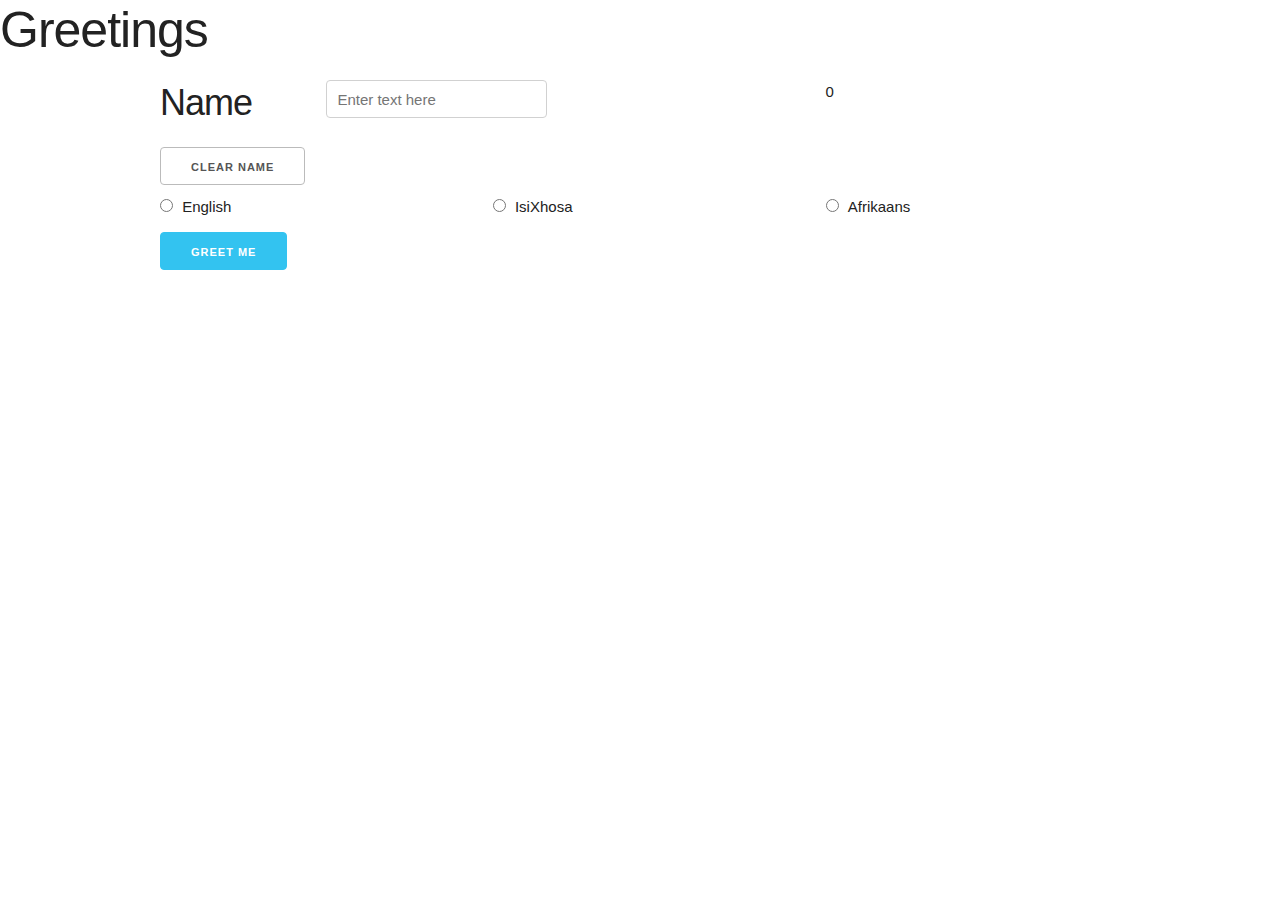
==== Index.html @ 069d4a2c "started doing Greeting" ====
<head>
  <meta charset="utf-8">
  <title></title>
  <link rel="stylesheet" href="css/greet.css">
  <link rel="stylesheet" href="css/skeleton.css">

</head>

<body>
  <header>
    <h1>Greetings</h1>
  </header>
  <div class="container">
    <div class="row">
      <div class="two columns">
        <h3>Name </h3>
      </div>
      <div class="six columns">
        <input type="text" name="name of a person" placeholder="Enter text here" id="myInput">
      </div>

      <div class="two columns">
        0
      </div>
    </div>
    <div class="row">
      <button onclick="document.getElementById('myInput').value = ''">Clear name </button>
    </div>

    <div class="row">
      <label class="four columns">
                <input type="radio" name="languageType" class="languageTypeRadio" value="Hi">
                <span class="label-body">English</span>
              </label>
      <label class="four columns">
                <input type="radio" name="languageType" class="languageTypeRadio" value="Molo">
                <span class="label-body">IsiXhosa</span>
              </label>
      <label class="four columns">
                <input type="radio" name="languageType" class="languageTypeRadio" value="Hallo">
                <span class="label-body">Afrikaans</span>
              </label>
    </div>

    <div class="">
      <button class="button-primary LanguageAddBtn" type="button" name="button">Greet Me</button>
          </div>
          

    </div>
    <script src="js/greet-factory.js" charset="utf-8"></script>
    <script src="js/greet.js" charset="utf-8"></script>
</body>

</html>
---- css/greet.css ----
.buttons{
    margin-top: 1em;
}

.container {

  width : 1024px;
  margin: auto;
  background-color: ;
  padding : 1em;
  font-family: arial;
}

.counter {
  font-size: 3em;
}

button {
  padding: 1em;
  font-size: 1em;
  background-color: orange;
}




/*! normalize.css v3.0.2 | MIT License | git.io/normalize */

/**
 * 1. Set default font family to sans-serif.
 * 2. Prevent iOS text size adjust after orientation change, without disabling
 *    user zoom.
 */

html {
  font-family: sans-serif;
  /* 1 */
  -ms-text-size-adjust: 100%;
  /* 2 */
  -webkit-text-size-adjust: 100%;
  /* 2 */
}

/**
 * Remove default margin.
 */

body {
  margin: 0;
}

/* HTML5 display definitions
   ========================================================================== */

/**
 * Correct `block` display not defined for any HTML5 element in IE 8/9.
 * Correct `block` display not defined for `details` or `summary` in IE 10/11
 * and Firefox.
 * Correct `block` display not defined for `main` in IE 11.
 */

article, aside, details, figcaption, figure, footer, header, hgroup, main, menu, nav, section, summary {
  display: block;
}

/**
 * 1. Correct `inline-block` display not defined in IE 8/9.
 * 2. Normalize vertical alignment of `progress` in Chrome, Firefox, and Opera.
 */

audio, canvas, progress, video {
  display: inline-block;
  /* 1 */
  vertical-align: baseline;
  /* 2 */
}

/**
 * Prevent modern browsers from displaying `audio` without controls.
 * Remove excess height in iOS 5 devices.
 */

audio:not([controls]) {
  display: none;
  height: 0;
}

/**
 * Address `[hidden]` styling not present in IE 8/9/10.
 * Hide the `template` element in IE 8/9/11, Safari, and Firefox < 22.
 */

[hidden], template {
  display: none;
}

/* Links
   ========================================================================== */

/**
 * Remove the gray background color from active links in IE 10.
 */

a {
  background-color: transparent;
}

/**
 * Improve readability when focused and also mouse hovered in all browsers.
 */

a:active, a:hover {
  outline: 0;
}

/* Text-level semantics
   ========================================================================== */

/**
 * Address styling not present in IE 8/9/10/11, Safari, and Chrome.
 */

abbr[title] {
  border-bottom: 1px dotted;
}

/**
 * Address style set to `bolder` in Firefox 4+, Safari, and Chrome.
 */

b, strong {
  font-weight: bold;
}

/**
 * Address styling not present in Safari and Chrome.
 */

dfn {
  font-style: italic;
}

/**
 * Address variable `h1` font-size and margin within `section` and `article`
 * contexts in Firefox 4+, Safari, and Chrome.
 */

h1 {
  font-size: 2em;
  margin: 0.67em 0;
}

/**
 * Address styling not present in IE 8/9.
 */

mark {
  background: #ff0;
  color: #000;
}

/**
 * Address inconsistent and variable font size in all browsers.
 */

small {
  font-size: 80%;
}

/**
 * Prevent `sub` and `sup` affecting `line-height` in all browsers.
 */

sub, sup {
  font-size: 75%;
  line-height: 0;
  position: relative;
  vertical-align: baseline;
}

sup {
  top: -0.5em;
}

sub {
  bottom: -0.25em;
}

/* Embedded content
   ========================================================================== */

/**
 * Remove border when inside `a` element in IE 8/9/10.
 */

img {
  border: 0;
}

/**
 * Correct overflow not hidden in IE 9/10/11.
 */

svg:not(:root) {
  overflow: hidden;
}

/* Grouping content
   ========================================================================== */

/**
 * Address margin not present in IE 8/9 and Safari.
 */

figure {
  margin: 1em 40px;
}

/**
 * Address differences between Firefox and other browsers.
 */

hr {
  -moz-box-sizing: content-box;
  box-sizing: content-box;
  height: 0;
}

/**
 * Contain overflow in all browsers.
 */

pre {
  overflow: auto;
}

/**
 * Address odd `em`-unit font size rendering in all browsers.
 */

code, kbd, pre, samp {
  font-family: monospace, monospace;
  font-size: 1em;
}

/* Forms
   ========================================================================== */

/**
 * Known limitation: by default, Chrome and Safari on OS X allow very limited
 * styling of `select`, unless a `border` property is set.
 */

/**
 * 1. Correct color not being inherited.
 *    Known issue: affects color of disabled elements.
 * 2. Correct font properties not being inherited.
 * 3. Address margins set differently in Firefox 4+, Safari, and Chrome.
 */

button, input, optgroup, select, textarea {
  color: inherit;
  /* 1 */
  font: inherit;
  /* 2 */
  margin: 0;
  /* 3 */
}

/**
 * Address `overflow` set to `hidden` in IE 8/9/10/11.
 */

button {
  overflow: visible;
}

/**
 * Address inconsistent `text-transform` inheritance for `button` and `select`.
 * All other form control elements do not inherit `text-transform` values.
 * Correct `button` style inheritance in Firefox, IE 8/9/10/11, and Opera.
 * Correct `select` style inheritance in Firefox.
 */

button, select {
  text-transform: none;
}

/**
 * 1. Avoid the WebKit bug in Android 4.0.* where (2) destroys native `audio`
 *    and `video` controls.
 * 2. Correct inability to style clickable `input` types in iOS.
 * 3. Improve usability and consistency of cursor style between image-type
 *    `input` and others.
 */

button, html input[type="button"],
/* 1 */

input[type="reset"], input[type="submit"] {
  -webkit-appearance: button;
  /* 2 */
  cursor: pointer;
  /* 3 */
}

/**
 * Re-set default cursor for disabled elements.
 */

button[disabled], html input[disabled] {
  cursor: default;
}

/**
 * Remove inner padding and border in Firefox 4+.
 */

button::-moz-focus-inner, input::-moz-focus-inner {
  border: 0;
  padding: 0;
}

/**
 * Address Firefox 4+ setting `line-height` on `input` using `!important` in
 * the UA stylesheet.
 */

input {
  line-height: normal;
}

/**
 * It's recommended that you don't attempt to style these elements.
 * Firefox's implementation doesn't respect box-sizing, padding, or width.
 *
 * 1. Address box sizing set to `content-box` in IE 8/9/10.
 * 2. Remove excess padding in IE 8/9/10.
 */

input[type="checkbox"], input[type="radio"] {
  box-sizing: border-box;
  /* 1 */
  padding: 0;
  /* 2 */
}

/**
 * Fix the cursor style for Chrome's increment/decrement buttons. For certain
 * `font-size` values of the `input`, it causes the cursor style of the
 * decrement button to change from `default` to `text`.
 */

input[type="number"]::-webkit-inner-spin-button, input[type="number"]::-webkit-outer-spin-button {
  height: auto;
}

/**
 * 1. Address `appearance` set to `searchfield` in Safari and Chrome.
 * 2. Address `box-sizing` set to `border-box` in Safari and Chrome
 *    (include `-moz` to future-proof).
 */

input[type="search"] {
  -webkit-appearance: textfield;
  /* 1 */
  -moz-box-sizing: content-box;
  -webkit-box-sizing: content-box;
  /* 2 */
  box-sizing: content-box;
}

/**
 * Remove inner padding and search cancel button in Safari and Chrome on OS X.
 * Safari (but not Chrome) clips the cancel button when the search input has
 * padding (and `textfield` appearance).
 */

input[type="search"]::-webkit-search-cancel-button, input[type="search"]::-webkit-search-decoration {
  -webkit-appearance: none;
}

/**
 * Define consistent border, margin, and padding.
 */

fieldset {
  border: 1px solid #c0c0c0;
  margin: 0 2px;
  padding: 0.35em 0.625em 0.75em;
}

/**
 * 1. Correct `color` not being inherited in IE 8/9/10/11.
 * 2. Remove padding so people aren't caught out if they zero out fieldsets.
 */

legend {
  border: 0;
  /* 1 */
  padding: 0;
  /* 2 */
}

/**
 * Remove default vertical scrollbar in IE 8/9/10/11.
 */

textarea {
  overflow: auto;
}

/**
 * Don't inherit the `font-weight` (applied by a rule above).
 * NOTE: the default cannot safely be changed in Chrome and Safari on OS X.
 */

optgroup {
  font-weight: bold;
}

/* Tables
   ========================================================================== */

/**
 * Remove most spacing between table cells.
 */

table {
  border-collapse: collapse;
  border-spacing: 0;
}

td, th {
  padding: 0;
}
---- css/skeleton.css ----
/*
* Skeleton V2.0.4
* Copyright 2014, Dave Gamache
* www.getskeleton.com
* Free to use under the MIT license.
* http://www.opensource.org/licenses/mit-license.php
* 12/29/2014
*/

/* Table of contents
––––––––––––––––––––––––––––––––––––––––––––––––––
- Grid
- Base Styles
- Typography
- Links
- Buttons
- Forms
- Lists
- Code
- Tables
- Spacing
- Utilities
- Clearing
- Media Queries
*/

/* Grid
–––––––––––––––––––––––––––––––––––––––––––––––––– */
.container {
  position: relative;
  width: 100%;
  max-width: 960px;
  margin: 0 auto;
  padding: 0 20px;
  box-sizing: border-box;
}

.column, .columns {
  width: 100%;
  float: left;
  box-sizing: border-box;
}

/* For devices larger than 400px */

@media (min-width: 400px) {
  .container {
    width: 85%;
    padding: 0;
  }
}

/* For devices larger than 550px */

@media (min-width: 550px) {
  .container {
    width: 80%;
  }
  .column, .columns {
    margin-left: 4%;
  }
  .column:first-child, .columns:first-child {
    margin-left: 0;
  }
  .one.column, .one.columns {
    width: 4.66666666667%;
  }
  .two.columns {
    width: 13.3333333333%;
  }
  .three.columns {
    width: 22%;
  }
  .four.columns {
    width: 30.6666666667%;
  }
  .five.columns {
    width: 39.3333333333%;
  }
  .six.columns {
    width: 48%;
  }
  .seven.columns {
    width: 56.6666666667%;
  }
  .eight.columns {
    width: 65.3333333333%;
  }
  .nine.columns {
    width: 74.0%;
  }
  .ten.columns {
    width: 82.6666666667%;
  }
  .eleven.columns {
    width: 91.3333333333%;
  }
  .twelve.columns {
    width: 100%;
    margin-left: 0;
  }
  .one-third.column {
    width: 30.6666666667%;
  }
  .two-thirds.column {
    width: 65.3333333333%;
  }
  .one-half.column {
    width: 48%;
  }
  /* Offsets */
  .offset-by-one.column, .offset-by-one.columns {
    margin-left: 8.66666666667%;
  }
  .offset-by-two.column, .offset-by-two.columns {
    margin-left: 17.3333333333%;
  }
  .offset-by-three.column, .offset-by-three.columns {
    margin-left: 26%;
  }
  .offset-by-four.column, .offset-by-four.columns {
    margin-left: 34.6666666667%;
  }
  .offset-by-five.column, .offset-by-five.columns {
    margin-left: 43.3333333333%;
  }
  .offset-by-six.column, .offset-by-six.columns {
    margin-left: 52%;
  }
  .offset-by-seven.column, .offset-by-seven.columns {
    margin-left: 60.6666666667%;
  }
  .offset-by-eight.column, .offset-by-eight.columns {
    margin-left: 69.3333333333%;
  }
  .offset-by-nine.column, .offset-by-nine.columns {
    margin-left: 78.0%;
  }
  .offset-by-ten.column, .offset-by-ten.columns {
    margin-left: 86.6666666667%;
  }
  .offset-by-eleven.column, .offset-by-eleven.columns {
    margin-left: 95.3333333333%;
  }
  .offset-by-one-third.column, .offset-by-one-third.columns {
    margin-left: 34.6666666667%;
  }
  .offset-by-two-thirds.column, .offset-by-two-thirds.columns {
    margin-left: 69.3333333333%;
  }
  .offset-by-one-half.column, .offset-by-one-half.columns {
    margin-left: 52%;
  }
}

/* Base Styles
–––––––––––––––––––––––––––––––––––––––––––––––––– */

/* NOTE
html is set to 62.5% so that all the REM measurements throughout Skeleton
are based on 10px sizing. So basically 1.5rem = 15px :) */

html {
  font-size: 62.5%;
}

body {
  font-size: 1.5em;
  /* currently ems cause chrome bug misinterpreting rems on body element */
  line-height: 1.6;
  font-weight: 400;
  font-family: "Raleway", "HelveticaNeue", "Helvetica Neue", Helvetica, Arial, sans-serif;
  color: #222;
}

/* Typography
–––––––––––––––––––––––––––––––––––––––––––––––––– */

h1, h2, h3, h4, h5, h6 {
  margin-top: 0;
  margin-bottom: 2rem;
  font-weight: 300;
}

h1 {
  font-size: 4.0rem;
  line-height: 1.2;
  letter-spacing: -.1rem;
}

h2 {
  font-size: 3.6rem;
  line-height: 1.25;
  letter-spacing: -.1rem;
}

h3 {
  font-size: 3.0rem;
  line-height: 1.3;
  letter-spacing: -.1rem;
}

h4 {
  font-size: 2.4rem;
  line-height: 1.35;
  letter-spacing: -.08rem;
}

h5 {
  font-size: 1.8rem;
  line-height: 1.5;
  letter-spacing: -.05rem;
}

h6 {
  font-size: 1.5rem;
  line-height: 1.6;
  letter-spacing: 0;
}

/* Larger than phablet */

@media (min-width: 550px) {
  h1 {
    font-size: 5.0rem;
  }
  h2 {
    font-size: 4.2rem;
  }
  h3 {
    font-size: 3.6rem;
  }
  h4 {
    font-size: 3.0rem;
  }
  h5 {
    font-size: 2.4rem;
  }
  h6 {
    font-size: 1.5rem;
  }
}

p {
  margin-top: 0;
}

/* Links
–––––––––––––––––––––––––––––––––––––––––––––––––– */

a {
  color: #1EAEDB;
}

a:hover {
  color: #0FA0CE;
}

/* Buttons
–––––––––––––––––––––––––––––––––––––––––––––––––– */

.button, button, input[type="submit"], input[type="reset"], input[type="button"] {
  display: inline-block;
  height: 38px;
  padding: 0 30px;
  color: #555;
  text-align: center;
  font-size: 11px;
  font-weight: 600;
  line-height: 38px;
  letter-spacing: .1rem;
  text-transform: uppercase;
  text-decoration: none;
  white-space: nowrap;
  background-color: transparent;
  border-radius: 4px;
  border: 1px solid #bbb;
  cursor: pointer;
  box-sizing: border-box;
}

.button:hover, button:hover, input[type="submit"]:hover, input[type="reset"]:hover, input[type="button"]:hover, .button:focus, button:focus, input[type="submit"]:focus, input[type="reset"]:focus, input[type="button"]:focus {
  color: #333;
  border-color: #888;
  outline: 0;
}

.button.button-primary, button.button-primary, input[type="submit"].button-primary, input[type="reset"].button-primary, input[type="button"].button-primary {
  color: #FFF;
  background-color: #33C3F0;
  border-color: #33C3F0;
}

.button.button-primary:hover, button.button-primary:hover, input[type="submit"].button-primary:hover, input[type="reset"].button-primary:hover, input[type="button"].button-primary:hover, .button.button-primary:focus, button.button-primary:focus, input[type="submit"].button-primary:focus, input[type="reset"].button-primary:focus, input[type="button"].button-primary:focus {
  color: #FFF;
  background-color: #1EAEDB;
  border-color: #1EAEDB;
}

/* Forms
–––––––––––––––––––––––––––––––––––––––––––––––––– */

input[type="email"], input[type="number"], input[type="search"], input[type="text"], input[type="tel"], input[type="url"], input[type="password"], textarea, select {
  height: 38px;
  padding: 6px 10px;
  /* The 6px vertically centers text on FF, ignored by Webkit */
  background-color: #fff;
  border: 1px solid #D1D1D1;
  border-radius: 4px;
  box-shadow: none;
  box-sizing: border-box;
}

/* Removes awkward default styles on some inputs for iOS */

input[type="email"], input[type="number"], input[type="search"], input[type="text"], input[type="tel"], input[type="url"], input[type="password"], textarea {
  -webkit-appearance: none;
  -moz-appearance: none;
  appearance: none;
}

textarea {
  min-height: 65px;
  padding-top: 6px;
  padding-bottom: 6px;
}

input[type="email"]:focus, input[type="number"]:focus, input[type="search"]:focus, input[type="text"]:focus, input[type="tel"]:focus, input[type="url"]:focus, input[type="password"]:focus, textarea:focus, select:focus {
  border: 1px solid #33C3F0;
  outline: 0;
}

label, legend {
  display: block;
  margin-bottom: .5rem;
  font-weight: 600;
}

fieldset {
  padding: 0;
  border-width: 0;
}

input[type="checkbox"], input[type="radio"] {
  display: inline;
}

label>.label-body {
  display: inline-block;
  margin-left: .5rem;
  font-weight: normal;
}

/* Lists
–––––––––––––––––––––––––––––––––––––––––––––––––– */

ul {
  list-style: circle inside;
}

ol {
  list-style: decimal inside;
}

ol, ul {
  padding-left: 0;
  margin-top: 0;
}

ul ul, ul ol, ol ol, ol ul {
  margin: 1.5rem 0 1.5rem 3rem;
  font-size: 90%;
}

li {
  margin-bottom: 1rem;
}

/* Code
–––––––––––––––––––––––––––––––––––––––––––––––––– */

code {
  padding: .2rem .5rem;
  margin: 0 .2rem;
  font-size: 90%;
  white-space: nowrap;
  background: #F1F1F1;
  border: 1px solid #E1E1E1;
  border-radius: 4px;
}

pre>code {
  display: block;
  padding: 1rem 1.5rem;
  white-space: pre;
}

/* Tables
–––––––––––––––––––––––––––––––––––––––––––––––––– */

th, td {
  padding: 12px 15px;
  text-align: left;
  border-bottom: 1px solid #E1E1E1;
}

th:first-child, td:first-child {
  padding-left: 0;
}

th:last-child, td:last-child {
  padding-right: 0;
}

/* Spacing
–––––––––––––––––––––––––––––––––––––––––––––––––– */

button, .button {
  margin-bottom: 1rem;
}

input, textarea, select, fieldset {
  margin-bottom: 1.5rem;
}

pre, blockquote, dl, figure, table, p, ul, ol, form {
  margin-bottom: 2.5rem;
}

/* Utilities
–––––––––––––––––––––––––––––––––––––––––––––––––– */

.u-full-width {
  width: 100%;
  box-sizing: border-box;
}

.u-max-full-width {
  max-width: 100%;
  box-sizing: border-box;
}

.u-pull-right {
  float: right;
}

.u-pull-left {
  float: left;
}

/* Misc
–––––––––––––––––––––––––––––––––––––––––––––––––– */

hr {
  margin-top: 3rem;
  margin-bottom: 3.5rem;
  border-width: 0;
  border-top: 1px solid #E1E1E1;
}

/* Clearing
–––––––––––––––––––––––––––––––––––––––––––––––––– */

/* Self Clearing Goodness */

.container:after, .row:after, .u-cf {
  content: "";
  display: table;
  clear: both;
}

/* Media Queries
–––––––––––––––––––––––––––––––––––––––––––––––––– */

/*
Note: The best way to structure the use of media queries is to create the queries
near the relevant code. For example, if you wanted to change the styles for buttons
on small devices, paste the mobile query code up in the buttons section and style it
there.
*/

/* Larger than mobile */

@media (min-width: 400px) {}

/* Larger than phablet (also point when grid becomes active) */

@media (min-width: 550px) {}

/* Larger than tablet */

@media (min-width: 750px) {}

/* Larger than desktop */

@media (min-width: 1000px) {}

/* Larger than Desktop HD */

@media (min-width: 1200px) {}
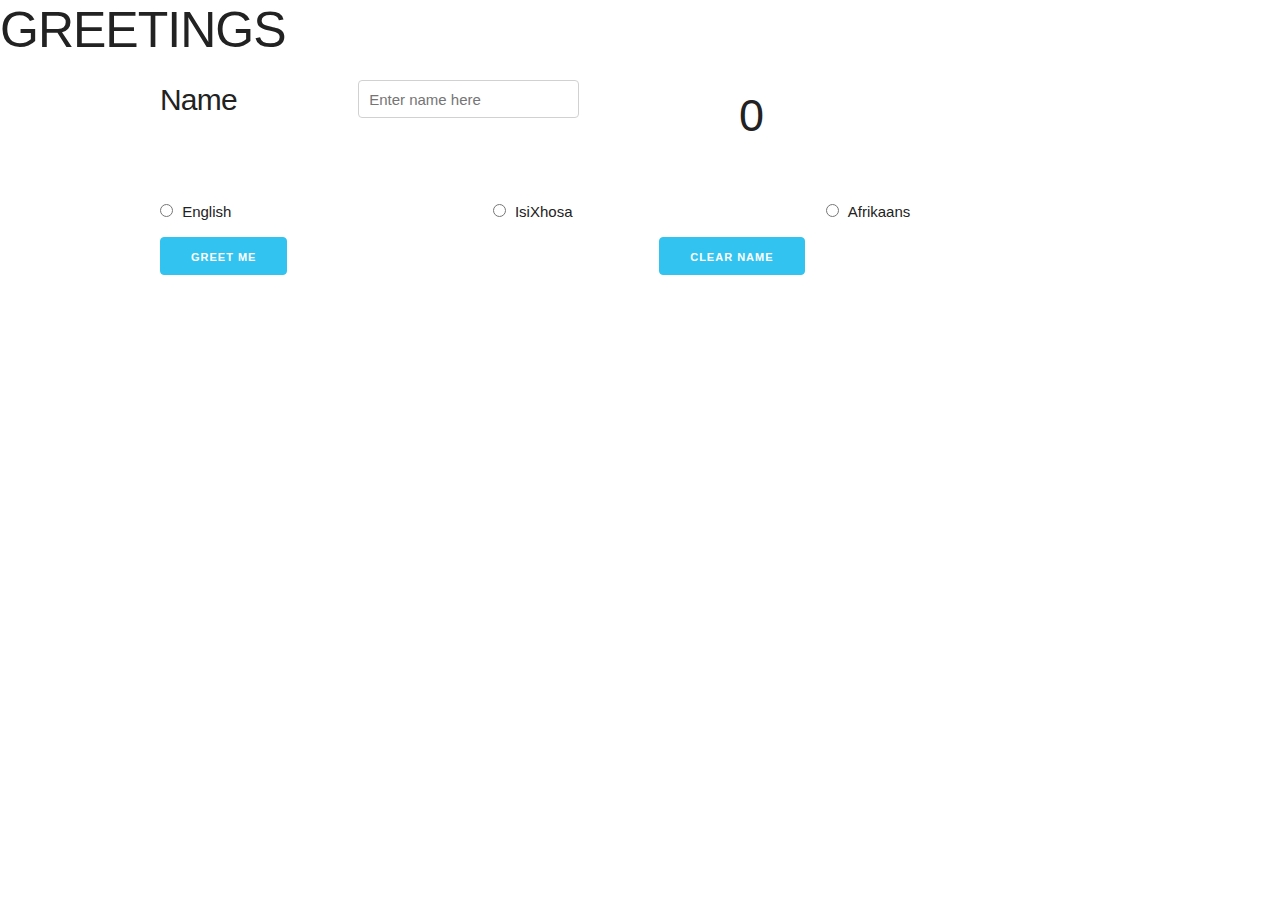
==== commit afb5872c: "done doing my testing" ====
--- a/Index.html
+++ b/Index.html
@@ -1,5 +1,6 @@
 <head>
   <meta charset="utf-8">
+  <meta name="viewport" content="width=device-width, initial-scale=1">
   <title></title>
   <link rel="stylesheet" href="css/greet.css">
   <link rel="stylesheet" href="css/skeleton.css">
@@ -8,48 +9,65 @@
 
 <body>
   <header>
-    <h1>Greetings</h1>
+
+    <h1>GREETINGS</h1>
   </header>
+
   <div class="container">
     <div class="row">
       <div class="two columns">
-        <h3>Name </h3>
+
+        <h4>Name </h4>
       </div>
-      <div class="six columns">
-        <input type="text" name="name of a person" placeholder="Enter text here" id="myInput">
+      <div class="ten columns">
+
+        <span class="counter">0</span>
+
+        <div class="six columns">
+
+<input type="text" name="" value="" class="greetme" placeholder="Enter name here" id="greetme">
+        </div>
+
+        <div class="name">
+
+            </div>
       </div>
 
-      <div class="two columns">
-        0
-      </div>
-    </div>
-    <div class="row">
-      <button onclick="document.getElementById('myInput').value = ''">Clear name </button>
+      <br>
+      <br>
     </div>
 
+    <br>
+    <br>
     <div class="row">
       <label class="four columns">
-                <input type="radio" name="languageType" class="languageTypeRadio" value="Hi">
+                <input type="radio" name="languageType" class="languageTypeRadio" value="English">
                 <span class="label-body">English</span>
               </label>
       <label class="four columns">
-                <input type="radio" name="languageType" class="languageTypeRadio" value="Molo">
+                <input type="radio" name="languageType" class="languageTypeRadio" value="IsiXhosa">
                 <span class="label-body">IsiXhosa</span>
               </label>
       <label class="four columns">
-                <input type="radio" name="languageType" class="languageTypeRadio" value="Hallo">
+                <input type="radio" name="languageType" class="languageTypeRadio" value="Afrikaans">
                 <span class="label-body">Afrikaans</span>
               </label>
     </div>
 
-    <div class="">
-      <button class="button-primary LanguageAddBtn" type="button" name="button">Greet Me</button>
-          </div>
-          
+    <div class="row">
+      <div class="six columns">
+        <button class="button-primary LanguageAddBtn" type="button" name="button">Greet Me</button>
+      </div>
+      <div class="six columns">
+
+        <button class="button-primary" onclick="document.getElementById('greetme').value = ''">Clear Name</button>
+      </div>
 
     </div>
-    <script src="js/greet-factory.js" charset="utf-8"></script>
-    <script src="js/greet.js" charset="utf-8"></script>
+  </div>
+
 </body>
 
+<script src="js/greet-factory.js" charset="utf-8"></script>
+<script src="js/greet.js" charset="utf-8"></script>
 </html>
--- a/css/greet.css
+++ b/css/greet.css
@@ -1,5 +1,6 @@
 .buttons{
     margin-top: 1em;
+    color: aqua;
 }
 
 .container {
@@ -9,6 +10,7 @@
   background-color: ;
   padding : 1em;
   font-family: arial;
+
 }
 
 .counter {
@@ -19,6 +21,7 @@
   padding: 1em;
   font-size: 1em;
   background-color: orange;
+
 }
 
 
@@ -259,7 +262,7 @@
  */
 
 button, input, optgroup, select, textarea {
-  color: inherit;
+  color: Red;
   /* 1 */
   font: inherit;
   /* 2 */
@@ -273,6 +276,7 @@
 
 button {
   overflow: visible;
+
 }
 
 /**
@@ -310,6 +314,7 @@
 
 button[disabled], html input[disabled] {
   cursor: default;
+
 }
 
 /**
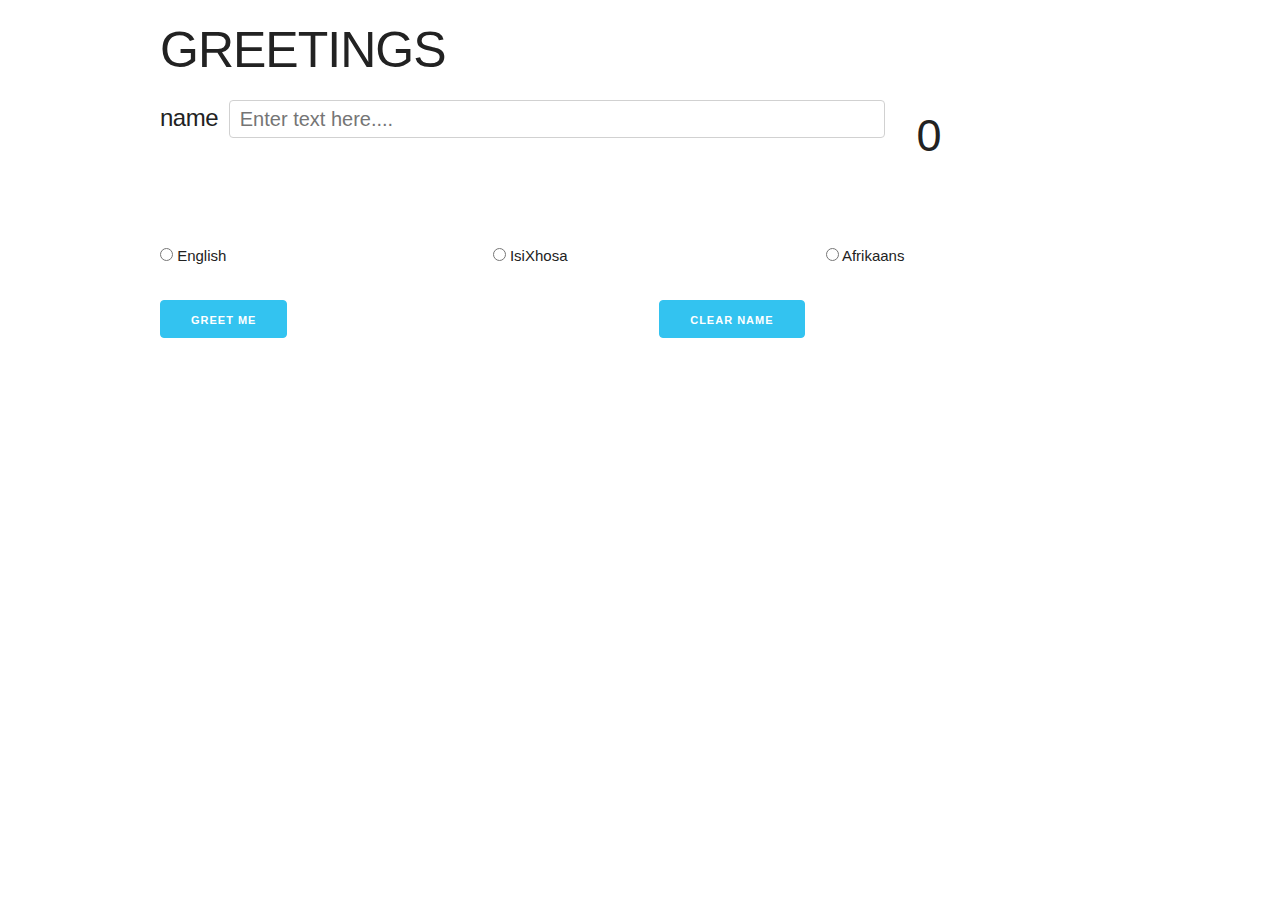
==== commit 9668a167: "made my counter work" ====
--- a/Index.html
+++ b/Index.html
@@ -8,61 +8,53 @@
 </head>
 
 <body>
+  <div class="container box">
   <header>
-
-    <h1>GREETINGS</h1>
+    <h1 class="greet"><h1>GREETINGS</h1>
   </header>
-
-  <div class="container">
     <div class="row">
-      <div class="two columns">
-
-        <h4>Name </h4>
-      </div>
       <div class="ten columns">
 
-        <span class="counter">0</span>
+           <span class="one column"><h5>name</h5></span>
+          <input class="ten columns InputText" id=clearname type="text" placeholder="Enter text here...." required>
 
-        <div class="six columns">
+        <span class="counter one column">0</span>
+      </div>
+    </div>
+    <div class="row">
+      <div class="twelve columns namegreeted">
 
-<input type="text" name="" value="" class="greetme" placeholder="Enter name here" id="greetme">
-        </div>
-
-        <div class="name">
-
-            </div>
       </div>
-
-      <br>
-      <br>
     </div>
 
     <br>
     <br>
+    <br>
     <div class="row">
-      <label class="four columns">
-                <input type="radio" name="languageType" class="languageTypeRadio" value="English">
-                <span class="label-body">English</span>
-              </label>
-      <label class="four columns">
-                <input type="radio" name="languageType" class="languageTypeRadio" value="IsiXhosa">
-                <span class="label-body">IsiXhosa</span>
-              </label>
-      <label class="four columns">
-                <input type="radio" name="languageType" class="languageTypeRadio" value="Afrikaans">
-                <span class="label-body">Afrikaans</span>
-              </label>
+      <div class="four columns">
+        <input type="radio" name="languageType" class="languageTypeRadio" value="English">
+        <span>English</span>
+      </div>
+
+      <div class="four columns">
+        <input type="radio" name="languageType" class="languageTypeRadio" value="IsiXhosa">
+        <span>IsiXhosa</span>
+      </div>
+
+      <div class="four columns">
+        <input type="radio" name="languageType" class="languageTypeRadio" value="Afrikaans">
+        <span>Afrikaans</span>
+      </div>
     </div>
 
+    <br>
     <div class="row">
       <div class="six columns">
-        <button class="button-primary LanguageAddBtn" type="button" name="button">Greet Me</button>
+        <button class="button-primary Greetbtn" type="button" name="button">Greet Me</button>
       </div>
       <div class="six columns">
-
-        <button class="button-primary" onclick="document.getElementById('greetme').value = ''">Clear Name</button>
+        <button class="button-primary Clearbtn" type="button" name="button" onclick="document.getElementById('clearname').value = ''">Clear Name</button>
       </div>
-
     </div>
   </div>
 
@@ -70,4 +62,5 @@
 
 <script src="js/greet-factory.js" charset="utf-8"></script>
 <script src="js/greet.js" charset="utf-8"></script>
+
 </html>
--- a/css/greet.css
+++ b/css/greet.css
@@ -1,18 +1,28 @@
-.buttons{
-    margin-top: 1em;
-    color: aqua;
+.buttons {
+  margin-top: 1em;
+  color: aqua;
+}
+.body{
+  background-color:Aqua;
 }
 
 .container {
-
-  width : 1024px;
+  width: 1024px;
   margin: auto;
   background-color: ;
-  padding : 1em;
+  padding: 30%;
   font-family: arial;
-
-}
-
+  /* background-color:Aqua; */
+}
+.InputText{
+  font-size: 20px;
+}
+.namegreeted{
+  font-size: 20px;
+padding-left: 30%;
+/* background-color:Aqua; */
+color: blue;
+}
 .counter {
   font-size: 3em;
 }
@@ -21,11 +31,12 @@
   padding: 1em;
   font-size: 1em;
   background-color: orange;
-
-}
-
-
-
+}
+
+.name {
+  font-size: 40 px;
+  align-items: center;
+}
 
 /*! normalize.css v3.0.2 | MIT License | git.io/normalize */
 
@@ -276,7 +287,6 @@
 
 button {
   overflow: visible;
-
 }
 
 /**
@@ -314,7 +324,6 @@
 
 button[disabled], html input[disabled] {
   cursor: default;
-
 }
 
 /**
--- a/css/skeleton.css
+++ b/css/skeleton.css
@@ -1,3 +1,5 @@
+
+
 /*
 * Skeleton V2.0.4
 * Copyright 2014, Dave Gamache
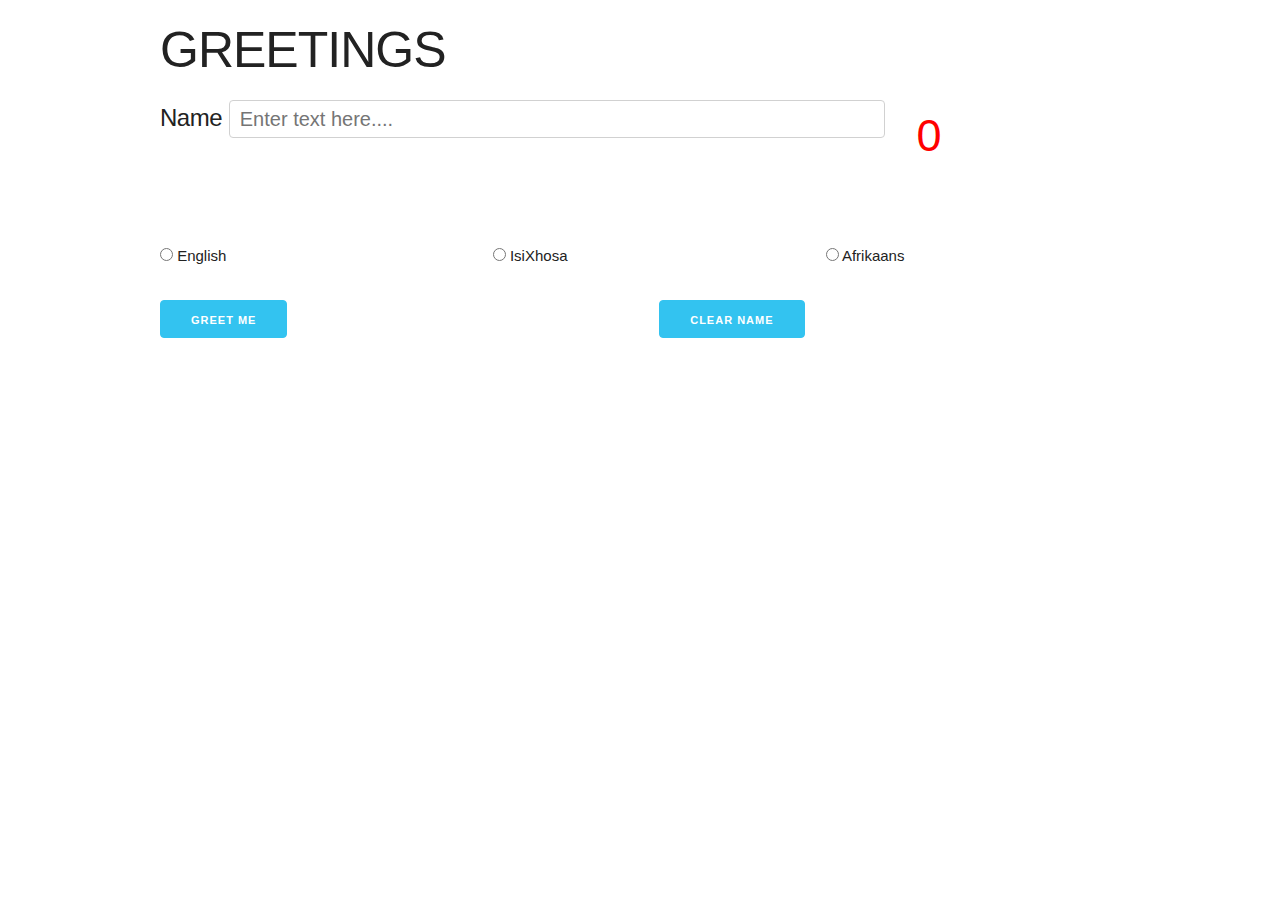
==== commit a0efbde4: "added background image and changed color for the counter" ====
--- a/Index.html
+++ b/Index.html
@@ -7,16 +7,16 @@
 
 </head>
 
-<body>
+<body background="https://image.ibb.co/jrjw0y/hallo.png">
   <div class="container box">
-  <header>
-    <h1 class="greet"><h1>GREETINGS</h1>
-  </header>
+    <header>
+      <h1 class="greet"><h1>GREETINGS</h1>
+    </header>
     <div class="row">
       <div class="ten columns">
 
-           <span class="one column"><h5>name</h5></span>
-          <input class="ten columns InputText" id=clearname type="text" placeholder="Enter text here...." required>
+        <span class="one column"><h5>name</h5></span>
+        <input class="ten columns InputText" id=clearname type="text" placeholder="Enter text here....">
 
         <span class="counter one column">0</span>
       </div>
--- a/css/greet.css
+++ b/css/greet.css
@@ -2,8 +2,13 @@
   margin-top: 1em;
   color: aqua;
 }
-.body{
-  background-color:Aqua;
+.counter{
+  color: red;
+
+}
+
+body {
+  text-transform: capitalize;
 }
 
 .container {
@@ -14,20 +19,26 @@
   font-family: arial;
   /* background-color:Aqua; */
 }
-.InputText{
+
+.InputText {
   font-size: 20px;
 }
-.namegreeted{
+
+.namegreeted {
   font-size: 20px;
-padding-left: 30%;
-/* background-color:Aqua; */
-color: blue;
-}
+  padding-left: 30%;
+  /* background-color:Aqua; */
+  color: blue;
+}
+
 .counter {
   font-size: 3em;
 }
-
-button {
+.languageTypeRadio{
+color: red;
+}
+
+.button {
   padding: 1em;
   font-size: 1em;
   background-color: orange;
